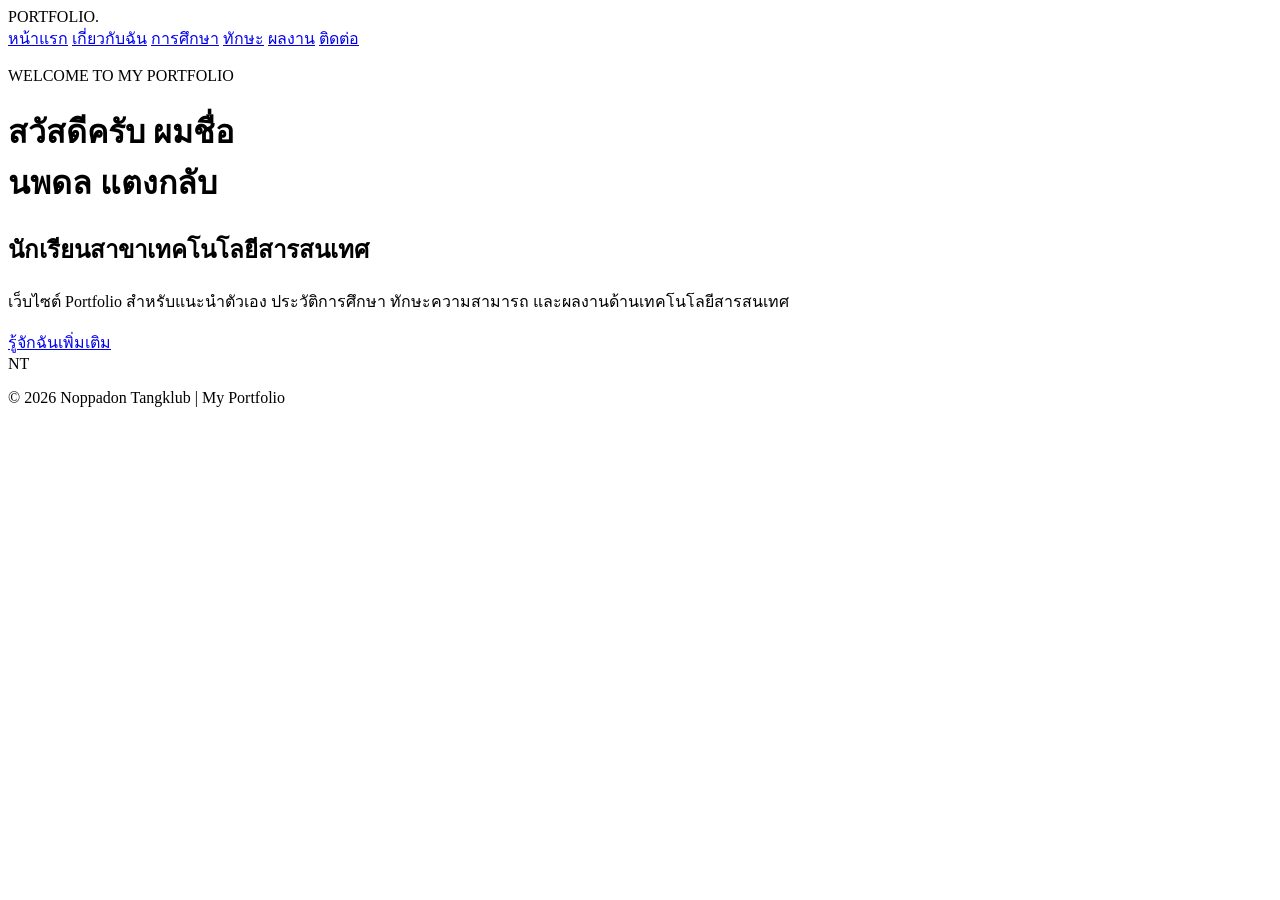
==== index.html @ 241f09b1 "Create index.html" ====
<!DOCTYPE html>
<html lang="th">
<head>
    <meta charset="UTF-8">
    <meta name="viewport" content="width=device-width, initial-scale=1.0">
    <title>Portfolio | Noppadon</title>
    <link rel="stylesheet" href="style.css">
</head>
<body>

    <!-- เมนูเว็บไซต์ -->
    <header>
        <div class="logo">PORTFOLIO<span>.</span></div>

        <nav>
            <a href="index.html" class="active">หน้าแรก</a>
            <a href="about.html">เกี่ยวกับฉัน</a>
            <a href="education.html">การศึกษา</a>
            <a href="skills.html">ทักษะ</a>
            <a href="projects.html">ผลงาน</a>
            <a href="contact.html">ติดต่อ</a>
        </nav>
    </header>

    <!-- หน้าแรก -->
    <main class="hero">
        <div class="hero-text">
            <p class="welcome">WELCOME TO MY PORTFOLIO</p>

            <h1>สวัสดีครับ ผมชื่อ<br>
                <span>นพดล แตงกลับ</span>
            </h1>

            <h2>นักเรียนสาขาเทคโนโลยีสารสนเทศ</h2>

            <p class="description">
                เว็บไซต์ Portfolio สำหรับแนะนำตัวเอง
                ประวัติการศึกษา ทักษะความสามารถ
                และผลงานด้านเทคโนโลยีสารสนเทศ
            </p>

            <a href="about.html" class="btn">รู้จักฉันเพิ่มเติม</a>
        </div>

        <div class="hero-image">
            <div class="profile-circle">NT</div>
        </div>
    </main>

    <!-- ส่วนท้าย -->
    <footer>
        <p>© 2026 Noppadon Tangklub | My Portfolio</p>
    </footer>

</body>
</html>
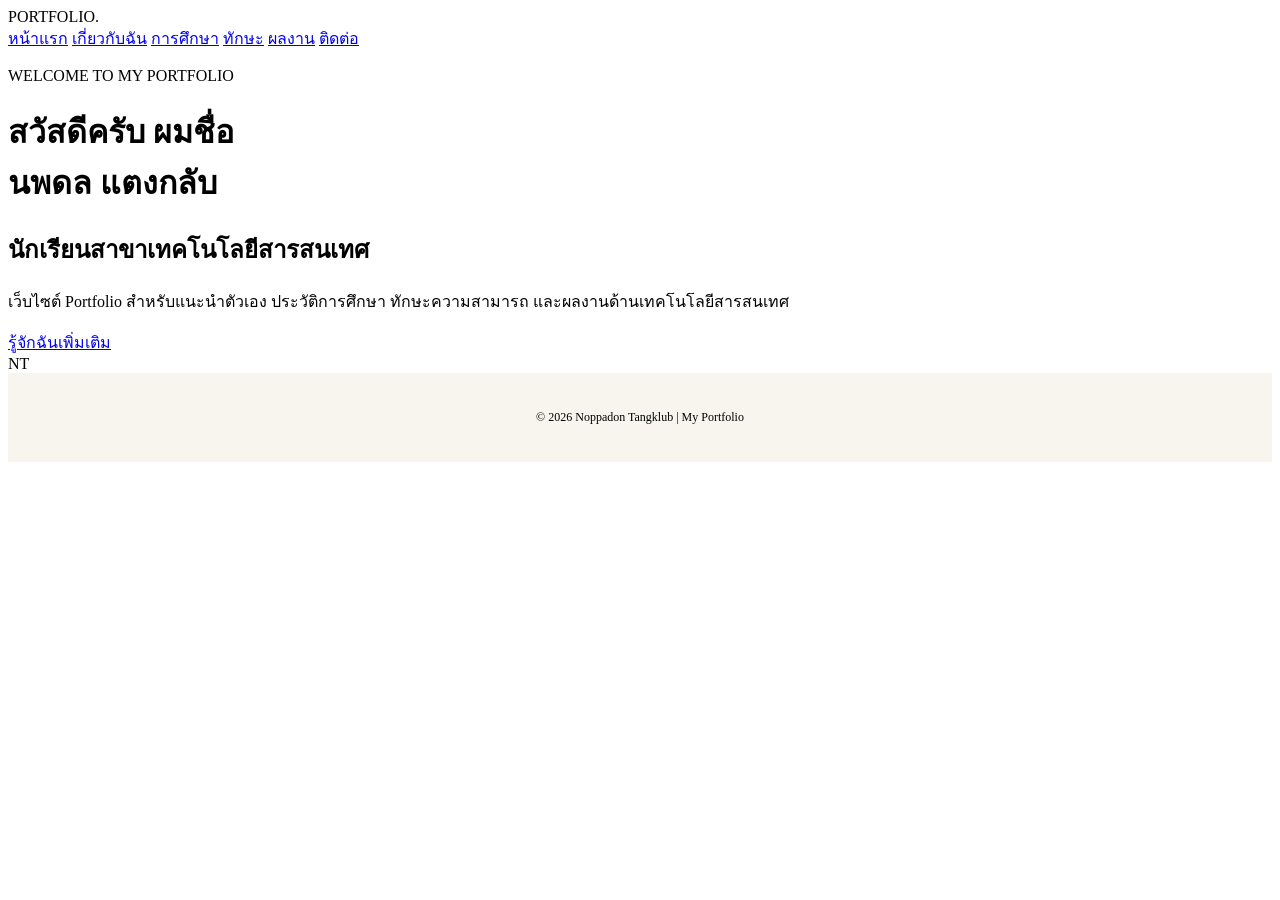
==== commit dde4944d: "Update index.html" ====
--- a/index.html
+++ b/index.html
@@ -1,4 +1,3 @@
-
 <!DOCTYPE html>
 <html lang="th">
 <head>
--- a/style.css
+++ b/style.css
@@ -0,0 +1,477 @@
+
+/* GENERAL TEXT */
+.about-card p, .info-card p, .about-info p, .about-section p,
+.timeline-card p, .interest-card p, .skill-card p, .software-card p,
+.computer-skill-card p, .project-content p, .skills-summary p {
+  color: var(--gray);
+  font-size: 14px;
+  line-height: 1.9;
+}
+
+/* About */
+.about-layout {
+  display: grid;
+  grid-template-columns: .8fr 1.5fr;
+  gap: 24px;
+  align-items: stretch;
+}
+
+.profile-card {
+  padding: 34px 26px;
+  text-align: center;
+}
+
+.profile-avatar, .about-avatar {
+  width: 112px;
+  height: 112px;
+  margin: 0 auto 20px;
+  border-radius: 50%;
+  display: grid;
+  place-items: center;
+  color: var(--blue-dark);
+  font-size: 38px;
+  font-weight: 700;
+  background: linear-gradient(145deg, #e5f3f8, #ffffff);
+  border: 2px solid var(--blue);
+}
+
+.profile-card h2, .about-profile h2 {
+  font-size: 23px;
+  color: var(--dark);
+  font-weight: 600;
+}
+
+.profile-card > p, .about-profile > p {
+  color: var(--gray);
+  font-size: 14px;
+}
+
+.profile-divider, .about-line {
+  height: 1px;
+  background: var(--line);
+  margin: 22px 0;
+}
+
+.profile-quote, .about-quote {
+  color: var(--blue-dark) !important;
+  font-size: 13px !important;
+}
+
+.about-content, .about-details {
+  display: grid;
+  gap: 18px;
+}
+
+.about-card, .about-section {
+  padding: 30px;
+}
+
+.about-information, .about-data, .about-grid {
+  display: grid;
+  grid-template-columns: repeat(2, minmax(0,1fr));
+  gap: 12px;
+  margin-top: 20px;
+}
+
+.about-information div, .about-data div {
+  padding: 14px 16px;
+  border-radius: 13px;
+  background: #f3f8fa;
+  border: 1px solid var(--line);
+}
+
+.about-information span, .about-data span {
+  display: block;
+  color: var(--gray);
+  font-size: 12px;
+  margin-bottom: 3px;
+}
+
+.about-information strong, .about-data strong {
+  color: var(--dark);
+  font-size: 14px;
+  font-weight: 500;
+}
+
+.about-info strong, .about-card strong {
+  color: var(--blue-dark);
+}
+
+/* Education */
+.section-title {
+  display: flex;
+  align-items: center;
+  gap: 15px;
+  margin: 45px 0 22px;
+}
+
+.section-title > span {
+  width: 42px;
+  height: 42px;
+  border-radius: 13px;
+  display: grid;
+  place-items: center;
+  color: var(--blue-dark);
+  background: var(--blue-pale);
+  border: 1px solid var(--blue);
+}
+
+.section-title h2 {
+  color: var(--dark);
+  font-size: 23px;
+  font-weight: 600;
+}
+
+.education-section {
+  margin-bottom: 35px;
+}
+
+.education-timeline {
+  position: relative;
+  display: grid;
+  gap: 17px;
+  padding-left: 27px;
+}
+
+.education-timeline::before {
+  content: '';
+  position: absolute;
+  left: 8px;
+  top: 12px;
+  bottom: 12px;
+  width: 2px;
+  background: var(--blue);
+}
+
+.timeline-item {
+  position: relative;
+}
+
+.timeline-dot {
+  position: absolute;
+  left: -25px;
+  top: 25px;
+  width: 13px;
+  height: 13px;
+  border-radius: 50%;
+  background: var(--blue-dark);
+  box-shadow: 0 0 0 5px var(--blue-pale);
+}
+
+.timeline-card {
+  padding: 24px 27px;
+}
+
+.timeline-number, .future-label {
+  color: var(--blue-dark);
+  font-size: 12px;
+  letter-spacing: 1.5px;
+  font-weight: 600;
+}
+
+.timeline-card h3 {
+  margin: 5px 0 2px;
+  color: var(--dark);
+}
+
+.timeline-card h4 {
+  color: #718096;
+  font-size: 14px;
+  font-weight: 400;
+  margin-bottom: 8px;
+}
+
+.current-label {
+  display: inline-block;
+  color: var(--blue-dark);
+  font-size: 11px;
+  padding: 4px 11px;
+  border-radius: 99px;
+  background: var(--blue-pale);
+  margin-top: 12px;
+}
+
+.education-tags, .project-tags {
+  display: flex;
+  flex-wrap: wrap;
+  gap: 8px;
+  margin-top: 16px;
+}
+
+.education-tags span, .project-tags span, .skill-card span {
+  color: var(--blue-dark);
+  background: var(--blue-pale);
+  border: 1px solid var(--blue);
+  border-radius: 99px;
+  padding: 5px 11px;
+  font-size: 12px;
+}
+
+.education-interest {
+  margin-top: 55px;
+}
+
+.interest-grid {
+  display: grid;
+  grid-template-columns: repeat(2, minmax(0,1fr));
+  gap: 17px;
+}
+
+.interest-card {
+  padding: 25px;
+}
+
+.interest-icon {
+  color: var(--blue-dark);
+  font-size: 24px;
+  margin-bottom: 12px;
+}
+
+.future-education {
+  margin-top: 35px;
+  padding: 35px;
+  border-color: var(--blue);
+  background: linear-gradient(135deg, #edf7fa, #ffffff);
+}
+
+.future-education h2 {
+  font-size: 28px;
+  color: var(--dark);
+  margin: 10px 0;
+}
+
+.future-line {
+  width: 55px;
+  height: 3px;
+  background: var(--blue-dark);
+  margin: 17px 0;
+}
+
+.future-subtitle, .future-description, .future-quote {
+  color: var(--gray);
+}
+
+.future-education h3, .future-major {
+  color: var(--blue-dark);
+}
+
+.future-education h4 {
+  color: var(--dark);
+  font-weight: 400;
+}
+
+.education-ending {
+  text-align: center;
+  margin-top: 55px;
+}
+
+.education-ending h2 {
+  font-size: 25px;
+  margin-bottom: 8px;
+  color: var(--dark);
+}
+
+.education-ending p {
+  color: var(--gray);
+}
+
+/* Skills */
+.skills-section {
+  margin-bottom: 42px;
+}
+
+.skills-title {
+  color: var(--blue-dark);
+  font-size: 23px;
+  margin-bottom: 22px;
+  padding-left: 15px;
+  border-left: 3px solid var(--blue-dark);
+}
+
+.skills-grid, .software-grid {
+  display: grid;
+  grid-template-columns: repeat(2, minmax(0,1fr));
+  gap: 17px;
+}
+
+.skill-card, .software-card, .computer-skill-card {
+  padding: 27px;
+}
+
+.skill-card h3, .software-card h3, .computer-skill-card h3 {
+  color: var(--dark);
+}
+
+.skill-card span {
+  display: inline-block;
+  margin: 12px 6px 0 0;
+}
+
+.computer-skill-card {
+  margin-top: 18px;
+}
+
+.skills-summary, .projects-note {
+  margin-top: 35px;
+  padding: 30px;
+  border-left: 3px solid var(--blue-dark);
+  background: #f3f8fa;
+  border-radius: 12px;
+}
+
+.skills-summary h2 {
+  color: var(--blue-dark);
+}
+
+/* Projects */
+.projects-grid {
+  display: grid;
+  grid-template-columns: repeat(2, minmax(0,1fr));
+  gap: 20px;
+}
+
+.project-card {
+  overflow: hidden;
+}
+
+.project-number {
+  color: var(--blue-dark);
+  font-size: 12px;
+  letter-spacing: 2px;
+  padding: 23px 25px 0;
+}
+
+.project-preview {
+  min-height: 145px;
+  margin: 16px 22px 0;
+  padding: 24px;
+  display: flex;
+  flex-direction: column;
+  justify-content: center;
+  gap: 7px;
+  border-radius: 15px;
+  border: 1px solid var(--blue);
+  background: linear-gradient(135deg, #eaf5f8, #f8f5ef);
+}
+
+.project-preview span {
+  color: var(--blue-dark);
+  font-size: 26px;
+  font-weight: 700;
+}
+
+.project-preview small {
+  color: var(--gray);
+  font-size: 12px;
+}
+
+.project-content {
+  padding: 22px 25px 27px;
+}
+
+.project-content h2 {
+  margin-bottom: 8px;
+  color: var(--dark);
+}
+
+.project-content .project-status {
+  color: var(--blue-dark);
+  font-size: 12px;
+  margin-top: 14px;
+}
+
+/* Footer */
+footer {
+  color: var(--gray);
+  text-align: center;
+  padding: 25px 18px;
+  border-top: 1px solid var(--line);
+  background: #f8f5ef;
+  font-size: 12px;
+}
+
+/* Responsive */
+@media (max-width: 850px) {
+  header {
+    position: relative;
+    flex-direction: column;
+    padding: 18px 5%;
+    gap: 12px;
+  }
+
+  nav {
+    justify-content: center;
+  }
+
+  .hero {
+    width: 88%;
+    min-height: auto;
+    padding: 70px 0;
+    gap: 35px;
+  }
+
+  .about-layout {
+    grid-template-columns: 1fr;
+  }
+}
+
+@media (max-width: 600px) {
+  header h2, .logo {
+    font-size: 21px;
+  }
+
+  nav {
+    gap: 3px;
+  }
+
+  nav a {
+    font-size: 12px;
+    padding: 6px 9px;
+  }
+
+  .hero {
+    flex-direction: column-reverse;
+    text-align: center;
+    padding: 55px 0;
+  }
+
+  .hero-text {
+    display: flex;
+    flex-direction: column;
+    align-items: center;
+  }
+
+  .hero h1 {
+    font-size: 42px;
+  }
+
+  .welcome {
+    letter-spacing: 2px;
+  }
+
+  .content-page, .about-page, .education-page,
+  .skills-page, .projects-page {
+    width: 90%;
+    padding: 55px 0 65px;
+  }
+
+  .about-information, .about-data, .about-grid,
+  .interest-grid, .skills-grid, .software-grid,
+  .projects-grid {
+    grid-template-columns: 1fr;
+  }
+
+  .about-card, .about-section, .future-education {
+    padding: 24px 20px;
+  }
+
+  .timeline-card, .skill-card, .software-card,
+  .computer-skill-card {
+    padding: 21px;
+  }
+
+  .page-heading, .about-heading,
+  .education-heading, .projects-heading {
+    margin-bottom: 32px;
+  }
+}
